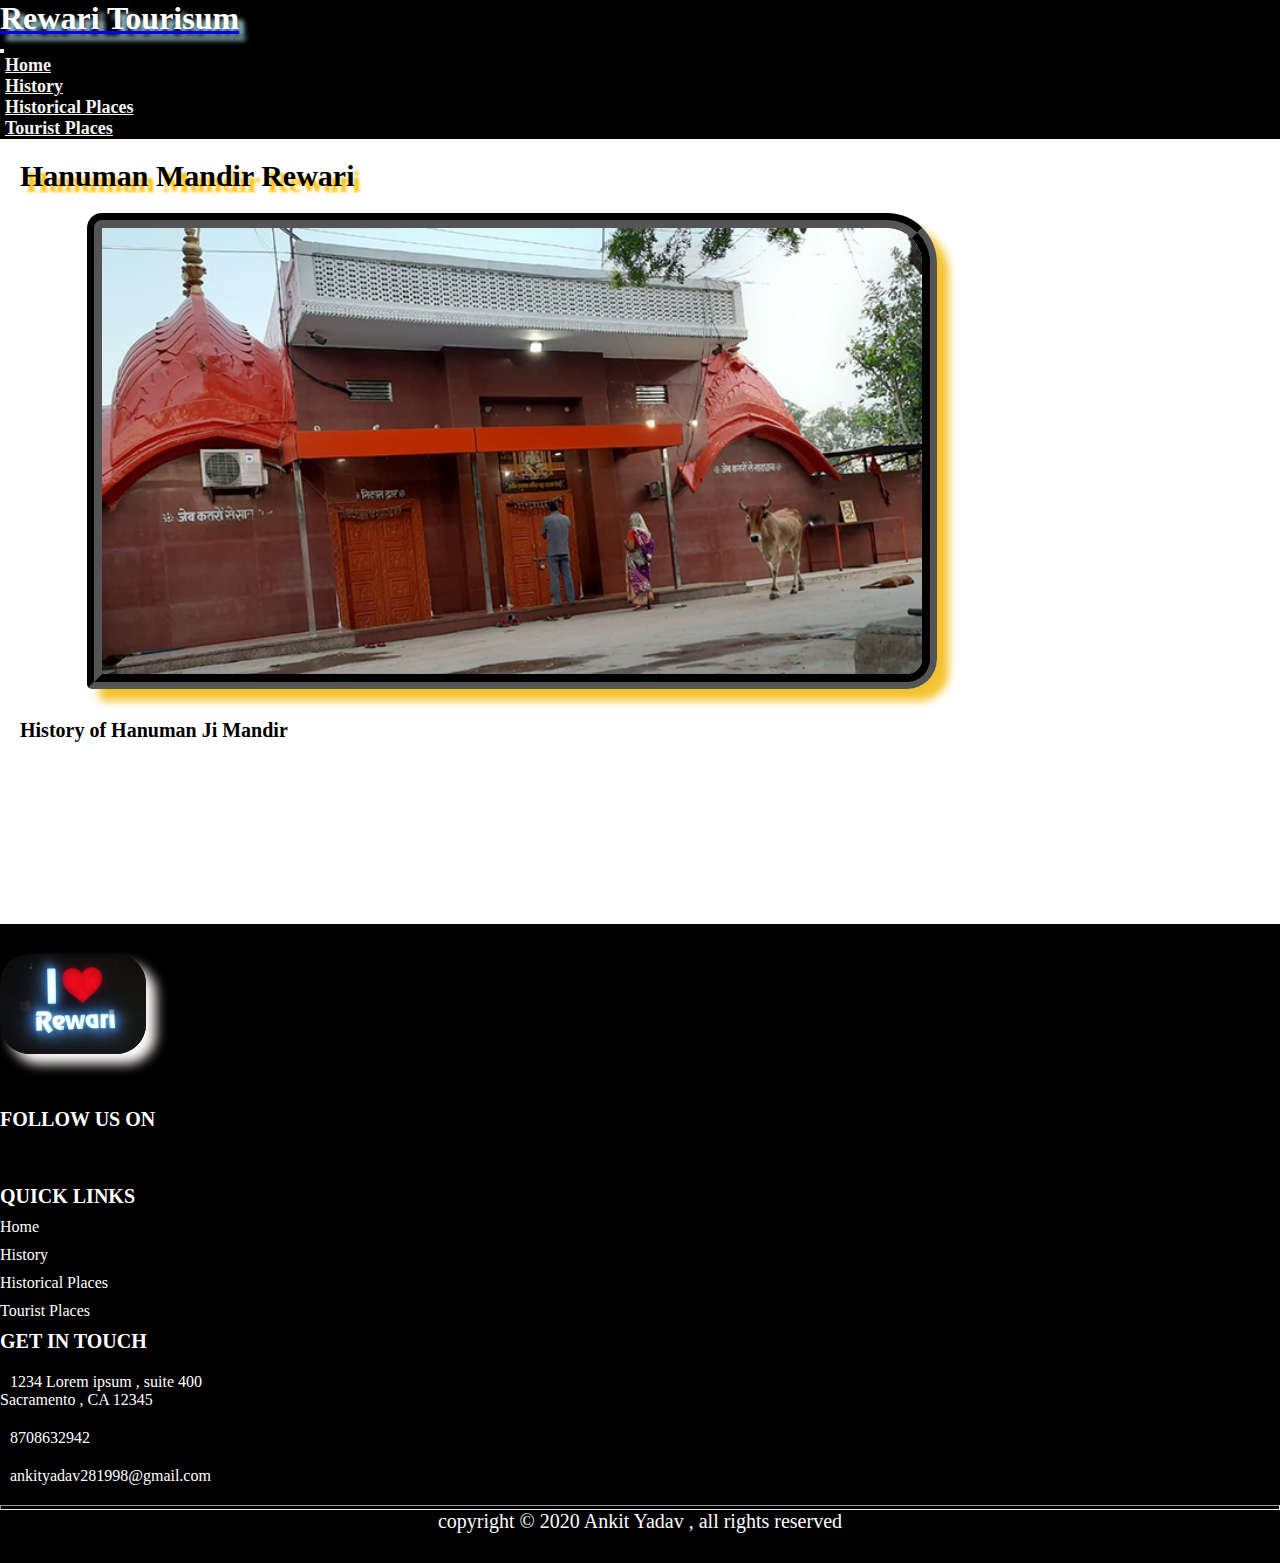
==== Hanuman-mandir .html @ 7a06b2b0 "first" ====
<!DOCTYPE html>
<html lang="en">

<head>
    <meta charset="UTF-8">
    <meta name="viewport" content="width=, initial-scale=1.0">
    <title>
        Hanuman Mandir Rewari
    </title>
    <link href="https://cdn.jsdelivr.net/npm/bootstrap@5.3.0-alpha3/dist/css/bootstrap.min.css" rel="stylesheet"
        integrity="sha384-KK94CHFLLe+nY2dmCWGMq91rCGa5gtU4mk92HdvYe+M/SXH301p5ILy+dN9+nJOZ" crossorigin="anonymous">
    <link rel="stylesheet" href="https://unpkg.com/aos@next/dist/aos.css" />
    <link rel="stylesheet" href="https://cdnjs.cloudflare.com/ajax/libs/font-awesome/6.4.0/css/all.min.css"
        integrity="sha512-iecdLmaskl7CVkqkXNQ/ZH/XLlvWZOJyj7Yy7tcenmpD1ypASozpmT/E0iPtmFIB46ZmdtAc9eNBvH0H/ZpiBw=="
        crossorigin="anonymous" referrerpolicy="no-referrer" />
    <link rel="stylesheet" href="https://cdnjs.cloudflare.com/ajax/libs/OwlCarousel2/2.3.4/assets/owl.carousel.min.css"
        integrity="sha512-tS3S5qG0BlhnQROyJXvNjeEM4UpMXHrQfTGmbQ1gKmelCxlSEBUaxhRBj/EFTzpbP4RVSrpEikbmdJobCvhE3g=="
        crossorigin="anonymous" referrerpolicy="no-referrer" />
    <link rel="stylesheet"
        href="https://cdnjs.cloudflare.com/ajax/libs/OwlCarousel2/2.3.4/assets/owl.theme.default.min.css"
        integrity="sha512-sMXtMNL1zRzolHYKEujM2AqCLUR9F2C4/05cdbxjjLSRvMQIciEPCQZo++nk7go3BtSuK9kfa/s+a4f4i5pLkw=="
        crossorigin="anonymous" referrerpolicy="no-referrer" />
    <link rel="stylesheet" href="css/style.css">

</head>

<body>
    <nav class="navbar sticky-top navbar-expand-lg float">
        <div class="container-fluid">
            <a class="navbar-brand " href="#">
                <h1>Rewari Tourisum</h1>
            </a>
            <button class="navbar-toggler" type="button" data-bs-toggle="collapse" data-bs-target="#navbarNav"
                aria-controls="navbarNav" aria-expanded="false" aria-label="Toggle navigation">
                <span class="navbar-toggler-icon"></span>
            </button>
            <div class="collapse navbar-collapse justify-content-end" id="navbarNav">
                <ul class="navbar-nav ">
                    <li class="nav-item mx-3">
                        <a class="nav-link my-1" href="index.html">Home</a>
                    </li>
                    <li class="nav-item mx-3">
                        <a class="nav-link my-1" href="History OfRewari.html">History</a>
                    </li>

                    <li class="nav-item mx-3">
                        <a class="nav-link my-1" href="Historical Places.html">Historical Places </a>
                    </li>
                    <li class="nav-item mx-3">
                        <a class="nav-link my-1" href="Tourist_Places.html">Tourist Places</a>
                    </li>



                </ul>
            </div>
        </div>
    </nav>
    <div class="container-fluid Hanumam_mandir_History_box my-3">
        <p class="text-center" style="font-weight: 700; text-shadow: #ffbf00  6px 6px 3px;font-size:30px; font-weight:800 ;">Hanuman Mandir Rewari </p>
        <div class="container image-box">
            <img src="images/rew/hanuman-mandir-bada-talab.jpg" alt="" class="Hanuman_ji_image">
        </div>
        <div class="container History_Section_Hanumanji">
            <p class="History-para-hanumanji-heading">History of Hanuman Ji  Mandir</p>
            <p class="Hanuman_mandir_Paragraph" data-aos="flip-down" data-aos-duration="2000" data-aos-delay="50">
                It is believed that a devotee of Pawanputra Hanuman was carrying the idol of Hanuman from
                Rajasthan to Delhi in a bullock cart. When that devotee reached the fast lake of Rewari, when he started leaving after resting, the
                bullock cart did not even budge. He beat the bullocks a lot but the bull did not even move, then that devotee knowing Hanuman's
                wish and installed the idol here.Since then till today this idol of Ram devotee Hanuman has remained the center of faith. Due to
                the continuous flow of Triveni of reverence, faith and belief, today a beautiful temple stands in place of the idol installed
                under the bar. From the establishment of the idol till date, the Mahant family has been looking after this temple. The priest of the
                temple, Pandit Narendra Sharma explains that there are two idols of Hanuman in this temple. If a ball-kunja offered by a devotee remains on the thumb of
                the smaller idol, then it is understood that Bajrangi definitely crosses its boat. Apart from this, vermilion is also
                offered. It is believed that Baba does not let him go empty handed if he makes a vow by offering Bundi's prasad and shells and bows etc. to the
                idol of Hanuman. Therefore, every Tuesday, devotees from far and wide come and offer prasad and flag to the Hanuman temple located on the big pond.
            </p>
        </div>

    </div>
    <div class="container-fluid footer-section">
        <div class="container footer">
            <div class="row">
                <div class="col-sm-6 col-lg-4 col-12 my-3">
                    <img src="images/rew/Rewari.jpg" alt="footer-logo" class="img-fluid"
                        style=" width: 100; height: 100px; border-radius: 30px; box-shadow: snow 10px 10px  12px;">
                    <div class="social-media-icons">
                        <h4>FOLLOW US ON</h4>
                        <i class="fa-brands fa-instagram"></i>
                        <i class="fa-brands fa-linkedin"></i>


                    </div>
                </div>
                <div class="col-sm-6 col-lg-4 col-12 my-3 quick-link">
                    <h4>QUICK LINKS</h4>
                    <ul>
                        <li><a href="index.html">Home</a></li>
                        <li><a href="History OfRewari.html">History </a></li>
                        <li><a href="Historical Places.html">Historical Places</a></li>
                        <li><a href="Tourist_Places.html">Tourist Places</a></li>
                    </ul>
                </div>
                <div class="col-sm-6 col-lg-4 col-12  my-3 get-in-touch">
                    <h4>GET IN TOUCH</h4>
                    <ul>
                        <li>
                            <i class="fa-solid  fa-globe"></i>
                            1234 Lorem ipsum , suite 400<br>
                            Sacramento , CA 12345
                        </li>
                        <li>
                            <i class="fa-sharp fa-solid fa-phone"></i>
                            8708632942
                        </li>
                        <li>
                            <i class="fa-regular fa-envelope-circle-check"></i>
                            ankityadav281998@gmail.com
                        </li>
                    </ul>
                </div>

            </div>
            <div class="footer-bottom">
                <hr class="hr-footer">
                <p class="footer-paragraph">
                    copyright &copy; 2020 Ankit Yadav , all rights reserved
                </p>

            </div>

        </div>

    </div>
    <script src="https://cdnjs.cloudflare.com/ajax/libs/jquery/3.6.4/jquery.min.js"
        integrity="sha512-pumBsjNRGGqkPzKHndZMaAG+bir374sORyzM3uulLV14lN5LyykqNk8eEeUlUkB3U0M4FApyaHraT65ihJhDpQ=="
        crossorigin="anonymous" referrerpolicy="no-referrer"></script>
    <script src="https://cdnjs.cloudflare.com/ajax/libs/OwlCarousel2/2.3.4/owl.carousel.min.js"
        integrity="sha512-bPs7Ae6pVvhOSiIcyUClR7/q2OAsRiovw4vAkX+zJbw3ShAeeqezq50RIIcIURq7Oa20rW2n2q+fyXBNcU9lrw=="
        crossorigin="anonymous" referrerpolicy="no-referrer"></script>
    <script src="https://cdn.jsdelivr.net/npm/@popperjs/core@2.11.7/dist/umd/popper.min.js"
        integrity="sha384-zYPOMqeu1DAVkHiLqWBUTcbYfZ8osu1Nd6Z89ify25QV9guujx43ITvfi12/QExE"
        crossorigin="anonymous"></script>
    <script src="https://cdn.jsdelivr.net/npm/bootstrap@5.3.0-alpha3/dist/js/bootstrap.min.js"
        integrity="sha384-Y4oOpwW3duJdCWv5ly8SCFYWqFDsfob/3GkgExXKV4idmbt98QcxXYs9UoXAB7BZ"
        crossorigin="anonymous"></script>
    <script src="https://unpkg.com/aos@next/dist/aos.js"></script>
    <script src="javascript/script.js"></script>
</body>

</html>
---- css/style.css ----
* {
    margin: 0;
    padding: 0;
    box-sizing: border-box;
    font-family:Cambria, Cochin, Georgia, Times, 'Times New Roman', serif;
}

.navbar{
     background-color:black;
}
a.nav-link {
    color:whitesmoke;
    font-size: 18px;
    align-items: center;
    width: max-content;
    text-align: center;
    border-radius: 3px;
    cursor: pointer;
    font-weight: 600;
    padding: 5px;
}
a.nav-link:hover{
    transition: 2s;
    background-color: rgb(255, 255, 0);
}

.navbar-toggler-icon{
       background-color: white;
       border-radius: 5px;
}

/* .about_Ap{
    margin-top:10px;
    font-size: 23px;
} */
.about_paragrpah{
       font-size: 16px;
       text-align: justify;
       width: 80%;
       margin: 0 auto;
       padding-bottom:10px ;
}
.About-Section-Heading{
       font-size: 20px;
       font-weight: 700;
       text-align: center;
}
@media  screen and (max-width:750px) {
      .about_paragrpah{
             width: 100%;
      }
}
.banner img{
     width: 100vw;
     height: auto;
     border-radius: 10px;
}
.navbar-brand h1 {
      color: rgb(255, 255, 255);
      justify-content: center;
      align-items: center;
      text-shadow: 6px 6px 5px rgb(189, 241, 255);

}
.History-Section{
    width: 100%;
    overflow-x: hidden;
}
.History-Section h2{
      text-align: center; margin-top: 10px;font-weight: 500;
}

.History-Section .Hisrtory-headings{
     font-size: 20px;
     font-weight: 700;
}
.History_paragraph-section{
       font-size: 16px;
       font-weight: 400;
       margin-top: 5px;
       text-align: justify;
      
}
.HistoricalPlaces{
       width: 100%;
       height: auto;
       overflow-x: hidden;
}
/* Hanuman Mandir History Style Section start */
.Hanumam_mandir_History_box{
       width: 80%;
       height: auto;
       padding: 20px;
}
.image-box{
    width: 100%;   
    height: auto;
    display: flex;
    justify-content: center;
    align-items: center;
    padding:20px
}
.Hanuman_ji_image{
       width: 90%;
       height: auto;
       border-radius: 15px 50px 30px 5px ;
       border-style:groove;
      border-width: 15px;
      border-color: black;
      box-shadow: #F4C430 12px 12px 8px; 
}
.History-para-hanumanji-heading{
       font-size: 20px;
       font-weight: 600;
       margin-top: 10px;
}
.Hanuman_mandir_Paragraph{
       font-size: 16px;
       font-weight: 500;
       
}
/* Hanuman Mandir History Style Section End */
.wrapper {
      position: relative;
}

.wrapper .owl-nav {
      color: #fff !important;
}

.wrapper .owl-prev,
.wrapper .owl-next {
      position: absolute;
      top: 32%;
      font-size: 5rem;
      background-color: #ffffff !important;
      width: 50px;
      height: 40px;
      border-radius: 10% !important;
      font-weight: bold;
}

.owl-prev {
      left: -20px;
}

.owl-next {
      right: -20px;
}
.owl-carousel .owl-nav button.owl-prev{
       font-size: 28px;
       font-weight: bolder;
       color: rgb(0, 0, 0);
}
.owl-carousel .owl-nav button.owl-next{
       font-size: 28px;
       font-weight: bolder;
       color: rgb(0, 0, 0);
}

.item .card img {
      width: 100%;
      height: 100%;
     
}

.item .card {
      display: flex;
      flex-direction: col;
      align-items: center;
      justify-content: center;
      padding: 10px;
      width: 100%;
      height: 250px;
      background-color: black transparent;
}

.slider-card-text p {
      text-align: center;
      font-size: 16px;
      font-weight: 500;

}

.slider-card-text h4 {
      text-align: center;
      color: #08215e;
}

.Hist_places_Img{
       border-radius: 25px;
       border-style: groove ;
       border-width: 10px;
       border-color:floralwhite;
}
.TPBox{
       height: 100%;
       border-style: groove;
       border-width: 5px;
       border-radius: 15px;
      padding: 0px;
      position: relative;
}
.TPBox img{
      border-radius: 15px;
      
}
.Name_of_places{
       position: absolute;
       top: 85%;
       left: 50%;
       width: 100%;
       display: flex;
       align-items: center;
       justify-content: center;
       transform: translate(-50%, -50%);
      color: #ffffff ;
      background-color: blaCK;
      opacity: 0.7;
}
.Name_of_places p{
      font-size: 16px;
      font-weight: 600;
}
.footer-section {
      width: 100%;
      min-height: 200px;
      background-color: #000000;
      padding: 30px 0px;
}

.footer {
      width: 100%;
}

.social-media-icons {
      margin-top: 50px;
}

.social-media-icons h4 {
      color: #fff;
      font-size: 20px;
      margin-bottom: 20px;

}

.social-media-icons i {
      font-size: 30px;
      color: #fff;
      margin: 0 10px;
}

.quick-link h4 {
      font-size: 20px;
      color: #ffffff;

}

.quick-link ul {
      list-style: none;
}

.quick-link ul li a {
      text-decoration: none;
      cursor: pointer;
      color: #ffffff;
      font-size: 16px;
}

.quick-link ul li {
      margin: 10px 0px;
}

.get-in-touch h4 {
      font-size: 20px;
      color: #fff;
}

.get-in-touch ul {
      list-style: none;
}

.get-in-touch ul li {
      margin: 20px 0px;
      color: #fff;
      font-size: 16px;
      text-align: justify;
}

.get-in-touch ul li i {
      font-size: 16px;
      margin-right: 10px;
}

.footer-bottom .hr-footer {
      width: 100%;
      height: 5px;
      color: #ffffff;
}

.footer-bottom .footer-paragraph {
      color: #ffffff;
      font-size: 20px;
      text-align: center;
}
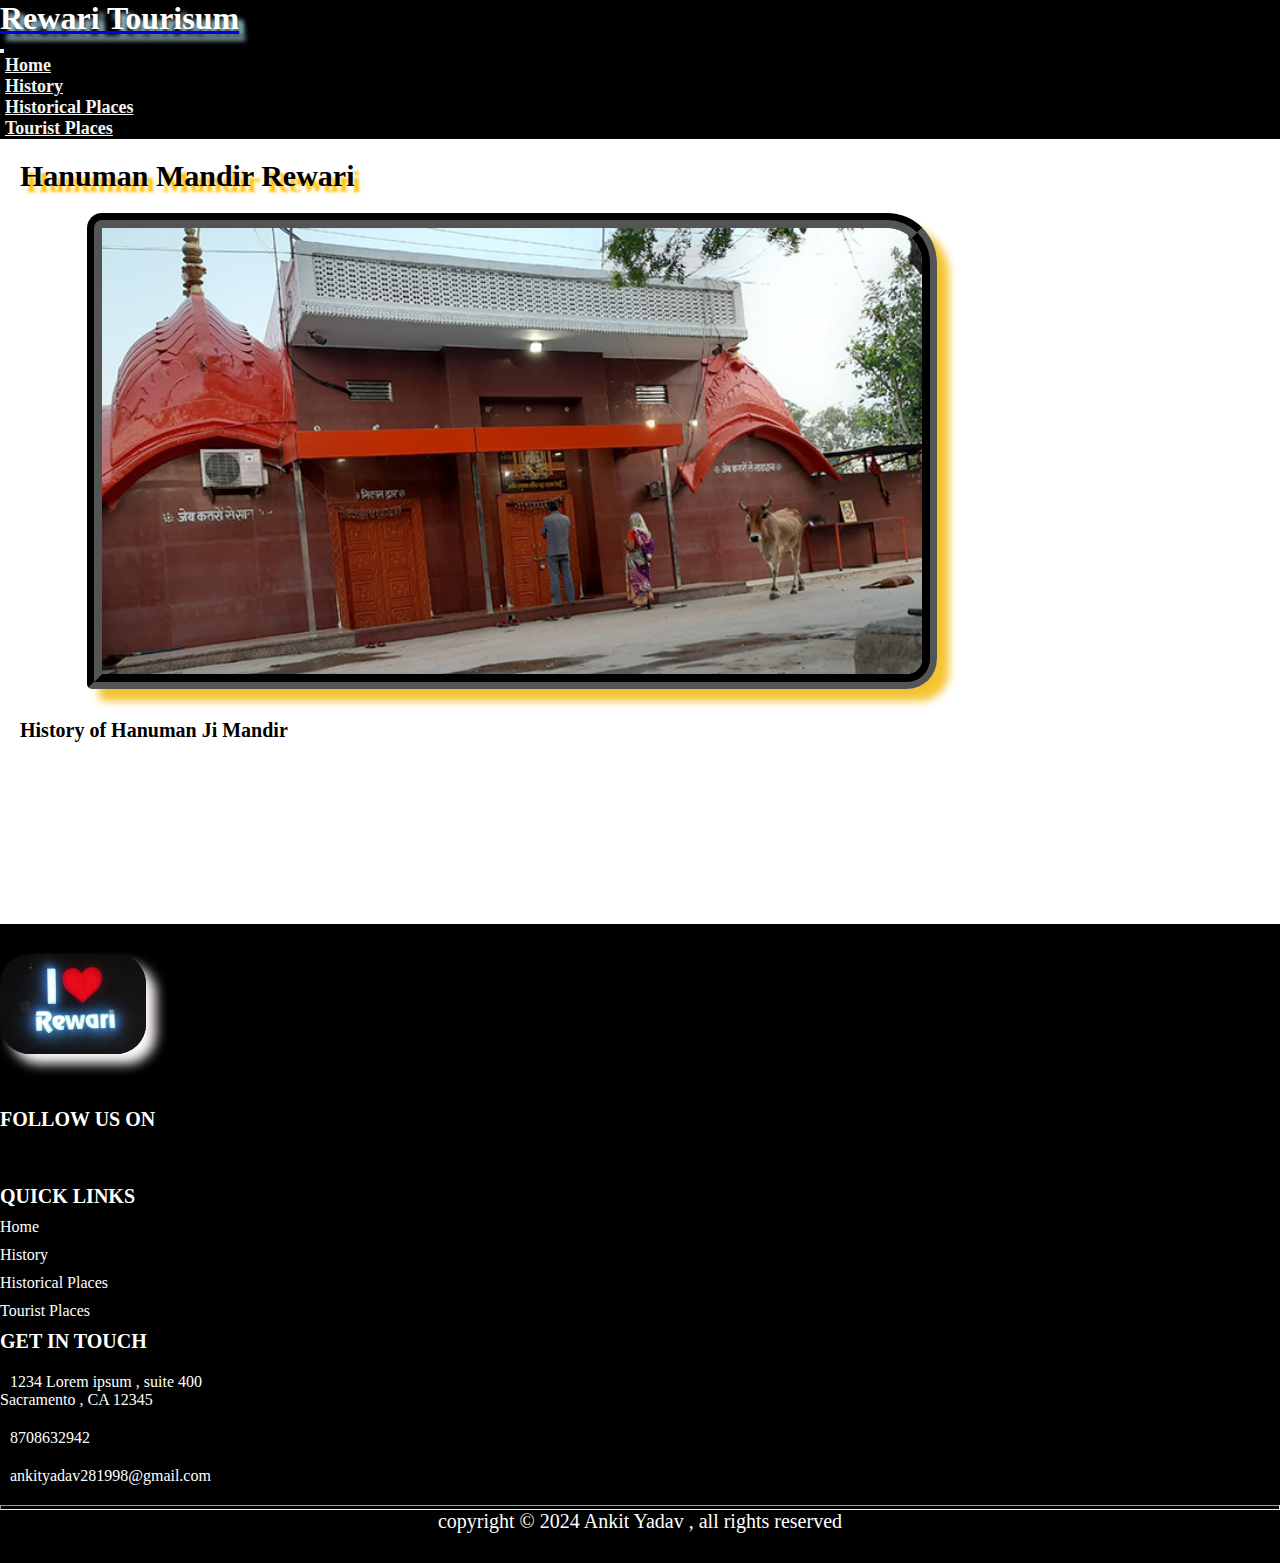
==== commit 8a70713b: "new commit" ====
--- a/Hanuman-mandir .html
+++ b/Hanuman-mandir .html
@@ -124,7 +124,7 @@
             <div class="footer-bottom">
                 <hr class="hr-footer">
                 <p class="footer-paragraph">
-                    copyright &copy; 2020 Ankit Yadav , all rights reserved
+                    copyright &copy; 2024 Ankit Yadav , all rights reserved
                 </p>
 
             </div>
--- a/css/style.css
+++ b/css/style.css
@@ -1,60 +1,68 @@
 * {
-    margin: 0;
-    padding: 0;
-    box-sizing: border-box;
-    font-family:Cambria, Cochin, Georgia, Times, 'Times New Roman', serif;
-}
-
-.navbar{
-     background-color:black;
-}
+      margin: 0;
+      padding: 0;
+      box-sizing: border-box;
+      font-family: Cambria, Cochin, Georgia, Times, 'Times New Roman', serif;
+}
+
+
+
+.navbar {
+      background-color: black;
+}
+
 a.nav-link {
-    color:whitesmoke;
-    font-size: 18px;
-    align-items: center;
-    width: max-content;
-    text-align: center;
-    border-radius: 3px;
-    cursor: pointer;
-    font-weight: 600;
-    padding: 5px;
-}
-a.nav-link:hover{
-    transition: 2s;
-    background-color: rgb(255, 255, 0);
-}
-
-.navbar-toggler-icon{
-       background-color: white;
-       border-radius: 5px;
+      color: whitesmoke;
+      font-size: 18px;
+      align-items: center;
+      width: max-content;
+      text-align: center;
+      border-radius: 3px;
+      cursor: pointer;
+      font-weight: 600;
+      padding: 5px;
+}
+
+a.nav-link:hover {
+      transition: 2s;
+      background-color: rgb(255, 255, 0);
+}
+
+.navbar-toggler-icon {
+      background-color: white;
+      border-radius: 5px;
 }
 
 /* .about_Ap{
     margin-top:10px;
     font-size: 23px;
 } */
-.about_paragrpah{
-       font-size: 16px;
-       text-align: justify;
-       width: 80%;
-       margin: 0 auto;
-       padding-bottom:10px ;
-}
-.About-Section-Heading{
-       font-size: 20px;
-       font-weight: 700;
-       text-align: center;
-}
-@media  screen and (max-width:750px) {
-      .about_paragrpah{
-             width: 100%;
+.about_paragrpah {
+      font-size: 16px;
+      text-align: justify;
+      width: 80%;
+      margin: 0 auto;
+      padding-bottom: 10px;
+}
+
+.About-Section-Heading {
+      font-size: 20px;
+      font-weight: 700;
+      text-align: center;
+}
+
+@media screen and (max-width:750px) {
+      .about_paragrpah {
+            width: 100%;
       }
 }
-.banner img{
-     width: 100vw;
-     height: auto;
-     border-radius: 10px;
-}
+
+.banner img {
+      width: 100vw;
+      height: auto;
+      border-radius: 10px;
+}
+
 .navbar-brand h1 {
       color: rgb(255, 255, 255);
       justify-content: center;
@@ -62,63 +70,75 @@
       text-shadow: 6px 6px 5px rgb(189, 241, 255);
 
 }
-.History-Section{
-    width: 100%;
-    overflow-x: hidden;
-}
-.History-Section h2{
-      text-align: center; margin-top: 10px;font-weight: 500;
-}
-
-.History-Section .Hisrtory-headings{
-     font-size: 20px;
-     font-weight: 700;
-}
-.History_paragraph-section{
-       font-size: 16px;
-       font-weight: 400;
-       margin-top: 5px;
-       text-align: justify;
-      
-}
-.HistoricalPlaces{
-       width: 100%;
-       height: auto;
-       overflow-x: hidden;
-}
+
+.History-Section {
+      width: 100%;
+      overflow-x: hidden;
+}
+
+.History-Section h2 {
+      text-align: center;
+      margin-top: 10px;
+      font-weight: 500;
+}
+
+.History-Section .Hisrtory-headings {
+      font-size: 20px;
+      font-weight: 700;
+}
+
+.History_paragraph-section {
+      font-size: 16px;
+      font-weight: 400;
+      margin-top: 5px;
+      text-align: justify;
+
+}
+
+.HistoricalPlaces {
+      width: 100%;
+      height: auto;
+      overflow-x: hidden;
+}
+
 /* Hanuman Mandir History Style Section start */
-.Hanumam_mandir_History_box{
-       width: 80%;
-       height: auto;
-       padding: 20px;
-}
-.image-box{
-    width: 100%;   
-    height: auto;
-    display: flex;
-    justify-content: center;
-    align-items: center;
-    padding:20px
-}
-.Hanuman_ji_image{
-       width: 90%;
-       height: auto;
-       border-radius: 15px 50px 30px 5px ;
-       border-style:groove;
+.Hanumam_mandir_History_box {
+      width: 80%;
+      height: auto;
+      padding: 20px;
+}
+
+.image-box {
+      width: 100%;
+      height: auto;
+      display: flex;
+      justify-content: center;
+      align-items: center;
+      padding: 20px
+}
+
+.Hanuman_ji_image {
+      width: 90%;
+      height: auto;
+      border-radius: 15px 50px 30px 5px;
+      border-style: groove;
       border-width: 15px;
       border-color: black;
-      box-shadow: #F4C430 12px 12px 8px; 
-}
-.History-para-hanumanji-heading{
-       font-size: 20px;
-       font-weight: 600;
-       margin-top: 10px;
-}
-.Hanuman_mandir_Paragraph{
-       font-size: 16px;
-       font-weight: 500;
-       
-}
+      box-shadow: #F4C430 12px 12px 8px;
+}
+
+.History-para-hanumanji-heading {
+      font-size: 20px;
+      font-weight: 600;
+      margin-top: 10px;
+}
+
+.Hanuman_mandir_Paragraph {
+      font-size: 16px;
+      font-weight: 500;
+
+}
+
 /* Hanuman Mandir History Style Section End */
 .wrapper {
       position: relative;
@@ -128,40 +148,50 @@
       color: #fff !important;
 }
 
-.wrapper .owl-prev,
+/* .wrapper .owl-prev,
 .wrapper .owl-next {
-      position: absolute;
-      top: 32%;
+     
       font-size: 5rem;
       background-color: #ffffff !important;
       width: 50px;
       height: 40px;
       border-radius: 10% !important;
       font-weight: bold;
-}
-
-.owl-prev {
+     
+} */
+
+/* .owl-prev {
       left: -20px;
 }
 
 .owl-next {
       right: -20px;
-}
-.owl-carousel .owl-nav button.owl-prev{
-       font-size: 28px;
-       font-weight: bolder;
-       color: rgb(0, 0, 0);
-}
-.owl-carousel .owl-nav button.owl-next{
-       font-size: 28px;
-       font-weight: bolder;
-       color: rgb(0, 0, 0);
+} */
+.owl-carousel .owl-nav button.owl-prev {
+      font-size: 20px;
+      width: 30px;
+      height: auto;
+      font-weight: bolder;
+      color: rgb(0, 0, 0);
+      background-color: #F4C430 !important;
+      border-radius: 50%;
+}
+
+.owl-carousel .owl-nav button.owl-next {
+      font-size: 20px;
+      width: 30px;
+      height: auto;
+      font-weight: bolder;
+      color: rgb(0, 0, 0);
+      background-color: #F4C430 !important;
+      border-radius: 50%;
 }
 
 .item .card img {
       width: 100%;
       height: 100%;
-     
+      border-radius: 30px;
+
 }
 
 .item .card {
@@ -172,7 +202,8 @@
       padding: 10px;
       width: 100%;
       height: 250px;
-      background-color: black transparent;
+      border-radius:  30px;
+      background-color: transparent;
 }
 
 .slider-card-text p {
@@ -187,41 +218,48 @@
       color: #08215e;
 }
 
-.Hist_places_Img{
-       border-radius: 25px;
-       border-style: groove ;
-       border-width: 10px;
-       border-color:floralwhite;
-}
-.TPBox{
-       height: 100%;
-       border-style: groove;
-       border-width: 5px;
-       border-radius: 15px;
+.Hist_places_Img {
+      border-radius: 25px;
+      border-style: groove;
+      border-width: 10px;
+      border-color: floralwhite;
+}
+
+.TPBox {
+      height: 100%;
+      border-style: groove;
+      border-width: 5px;
+      border-radius: 15px;
       padding: 0px;
       position: relative;
-}
-.TPBox img{
-      border-radius: 15px;
-      
-}
-.Name_of_places{
-       position: absolute;
-       top: 85%;
-       left: 50%;
-       width: 100%;
-       display: flex;
-       align-items: center;
-       justify-content: center;
-       transform: translate(-50%, -50%);
-      color: #ffffff ;
+      border-radius: 20px 50px 30px 80px;
+}
+
+.TPBox img {
+      border-radius: 20px 50px 30px 80px;
+
+}
+
+.Name_of_places {
+      position: absolute;
+      top: 85%;
+      left: 50%;
+      width: 90%;
+      display: flex;
+      align-items: center;
+      justify-content: center;
+      transform: translate(-50%, -50%);
+      color: #ffffff;
       background-color: blaCK;
       opacity: 0.7;
-}
-.Name_of_places p{
+      border-radius: 20px 10px 30px 40px;
+}
+
+.Name_of_places p {
       font-size: 16px;
       font-weight: 600;
 }
+
 .footer-section {
       width: 100%;
       min-height: 200px;
@@ -302,6 +340,4 @@
       color: #ffffff;
       font-size: 20px;
       text-align: center;
-}
-
-
+}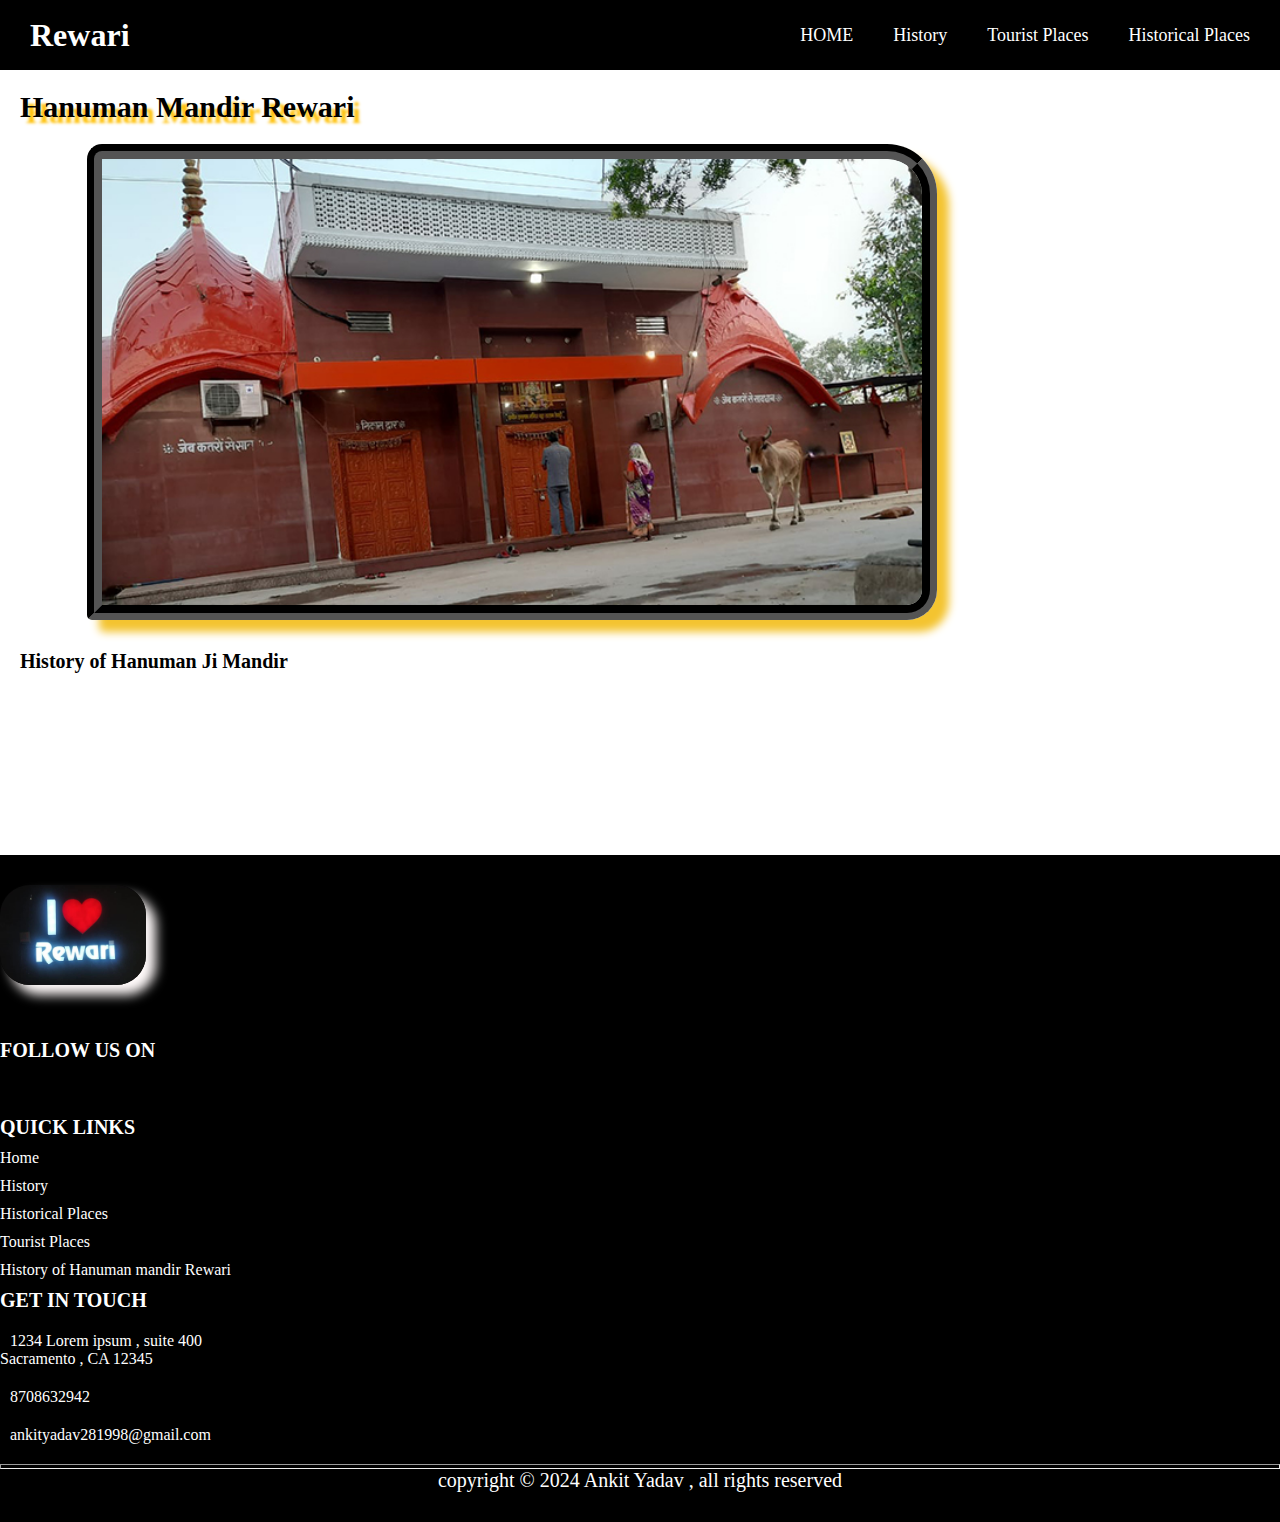
==== commit e6427933: "new commit" ====
--- a/Hanuman-mandir .html
+++ b/Hanuman-mandir .html
@@ -25,36 +25,32 @@
 </head>
 
 <body>
-    <nav class="navbar sticky-top navbar-expand-lg float">
-        <div class="container-fluid">
-            <a class="navbar-brand " href="#">
-                <h1>Rewari Tourisum</h1>
-            </a>
-            <button class="navbar-toggler" type="button" data-bs-toggle="collapse" data-bs-target="#navbarNav"
-                aria-controls="navbarNav" aria-expanded="false" aria-label="Toggle navigation">
-                <span class="navbar-toggler-icon"></span>
-            </button>
-            <div class="collapse navbar-collapse justify-content-end" id="navbarNav">
-                <ul class="navbar-nav ">
-                    <li class="nav-item mx-3">
-                        <a class="nav-link my-1" href="index.html">Home</a>
-                    </li>
-                    <li class="nav-item mx-3">
-                        <a class="nav-link my-1" href="History OfRewari.html">History</a>
-                    </li>
+    <nav class="navbar">
+        <div class="logo">
+            <h1>Rewari</h1>
+        </div>
+        <ul class="nav-menu">
+            <li class="nav-item">
+                <a href="index.html" class="nav-link">HOME</a>
+            </li>
+            <li class="nav-item">
+                <a href="History OfRewari.html" class="nav-link"> History</a>
+            </li>
+            <li class="nav-item">
+                <a href="Tourist_Places.html" class="nav-link"> Tourist Places </a>
+            </li>
+            <li class="nav-item">
+                <a href="Historical Places.html" class="nav-link">Historical Places</a>
+            </li>
 
-                    <li class="nav-item mx-3">
-                        <a class="nav-link my-1" href="Historical Places.html">Historical Places </a>
-                    </li>
-                    <li class="nav-item mx-3">
-                        <a class="nav-link my-1" href="Tourist_Places.html">Tourist Places</a>
-                    </li>
+        </ul>
+        <div class="hamburger">
+            <span class="bar"></span>
+            <span class="bar"></span>
+            <span class="bar"></span>
 
+        </div>
 
-
-                </ul>
-            </div>
-        </div>
     </nav>
     <div class="container-fluid Hanumam_mandir_History_box my-3">
         <p class="text-center" style="font-weight: 700; text-shadow: #ffbf00  6px 6px 3px;font-size:30px; font-weight:800 ;">Hanuman Mandir Rewari </p>
@@ -86,8 +82,12 @@
                         style=" width: 100; height: 100px; border-radius: 30px; box-shadow: snow 10px 10px  12px;">
                     <div class="social-media-icons">
                         <h4>FOLLOW US ON</h4>
-                        <i class="fa-brands fa-instagram"></i>
-                        <i class="fa-brands fa-linkedin"></i>
+                        <a href="https://www.instagram.com/ankityadav000678/" target="_blank"> 
+                            <i class="fa-brands fa-instagram"></i>
+                        </a>
+                        <a href="https://www.linkedin.com/in/ankit-yadav-6287591b8/" target="_blank">
+                            <i class="fa-brands fa-linkedin"></i>
+                        </a>>
 
 
                     </div>
@@ -99,6 +99,7 @@
                         <li><a href="History OfRewari.html">History </a></li>
                         <li><a href="Historical Places.html">Historical Places</a></li>
                         <li><a href="Tourist_Places.html">Tourist Places</a></li>
+                        <li><a href="Hanuman-mandir .html"> History of Hanuman mandir Rewari</a></li>
                     </ul>
                 </div>
                 <div class="col-sm-6 col-lg-4 col-12  my-3 get-in-touch">
--- a/css/style.css
+++ b/css/style.css
@@ -3,40 +3,134 @@
       padding: 0;
       box-sizing: border-box;
       font-family: Cambria, Cochin, Georgia, Times, 'Times New Roman', serif;
-}
-
-
+      list-style: none;
+      
+}
 
 .navbar {
-      background-color: black;
-}
-
-a.nav-link {
-      color: whitesmoke;
+      width: 100%;
+      min-height: 70px;
+      display: flex;
+      align-items: center;
+      justify-content: space-between;
+      padding-left: 30px;
+      padding-right: 30px;
+      background-color: #000000;
+
+}
+
+.logo h1{
+      color: #fff;
+      font-weight: 600;
+}
+
+
+
+.nav-menu {
+      display: flex;
+      align-items: center;
+      justify-content: center;
+      list-style: none;
+      gap: 40px;
+}
+
+.nav-link {
+      text-decoration: none;
+      color: rgb(255, 255, 255);
       font-size: 18px;
-      align-items: center;
-      width: max-content;
-      text-align: center;
-      border-radius: 3px;
+      font-weight: 400;
+}
+
+
+
+.hamburger {
+      display: none;
       cursor: pointer;
-      font-weight: 600;
-      padding: 5px;
-}
-
-a.nav-link:hover {
-      transition: 2s;
-      background-color: rgb(255, 255, 0);
-}
-
-.navbar-toggler-icon {
-      background-color: white;
-      border-radius: 5px;
-}
-
-/* .about_Ap{
-    margin-top:10px;
-    font-size: 23px;
-} */
+}
+
+.bar {
+      display: block;
+      width: 25px;
+      height: 3px;
+      margin: 5px auto;
+      -webkit-transition: all 0.3s ease-in-out;
+      transition: all 0.3s ease-in-out;
+      background-color: #ffffff;
+}
+
+@media(max-width:990px) {
+      .hamburger {
+            display: block;
+      }
+
+      .logo {
+            width: 200px;
+      }
+
+      .logo img {
+            width: 100%;
+      }
+
+      .hamburger.active .bar:nth-child(2) {
+            opacity: 0;
+      }
+
+      .hamburger.active .bar:nth-child(1) {
+
+            transform: translateY(8px) rotate(45deg);
+      }
+
+      .hamburger.active .bar:nth-child(3) {
+            transform: translateY(-8px) rotate(-45deg);
+      }
+
+      .nav-menu {
+            position: fixed;
+            left: -100%;
+            top: 70px;
+            gap: 0;
+            height: calc(100vh - 50px);
+            flex-direction: column;
+            background-color: rgb(3, 36, 93, 0.8);
+            width: 100%;
+            text-align: center;
+            transition: 1s;
+            transition-property: all ;
+            display: flex;
+            justify-content: center;
+            align-items: center baseline;
+            z-index: 9999;
+            border-radius:20px;
+      }
+
+      .nav-item {
+            padding: 20px 0px 20px 0px;
+            display: block;
+            width: 100%;
+            text-align: center;
+            height: max-content;
+
+      }
+
+      .nav-link:hover {
+            font-size: 20px;
+      }
+
+      .nav-link {
+            color: #fff;
+            font-size: 20px;
+      }
+
+      .nav-menu.active {
+            left: 0;
+      }
+
+      .nav-link button {
+            width: 200px;
+            height: 60px;
+            font-size: 20px;
+      }
+}
 .about_paragrpah {
       font-size: 16px;
       text-align: justify;
@@ -57,19 +151,19 @@
       }
 }
 
-.banner img {
+.banner a img {
       width: 100vw;
       height: auto;
       border-radius: 10px;
 }
 
-.navbar-brand h1 {
+/* .navbar-brand h1 {
       color: rgb(255, 255, 255);
       justify-content: center;
       align-items: center;
       text-shadow: 6px 6px 5px rgb(189, 241, 255);
 
-}
+} */
 
 .History-Section {
       width: 100%;
@@ -148,25 +242,7 @@
       color: #fff !important;
 }
 
-/* .wrapper .owl-prev,
-.wrapper .owl-next {
-     
-      font-size: 5rem;
-      background-color: #ffffff !important;
-      width: 50px;
-      height: 40px;
-      border-radius: 10% !important;
-      font-weight: bold;
-     
-} */
-
-/* .owl-prev {
-      left: -20px;
-}
-
-.owl-next {
-      right: -20px;
-} */
+
 .owl-carousel .owl-nav button.owl-prev {
       font-size: 20px;
       width: 30px;
@@ -190,19 +266,16 @@
 .item .card img {
       width: 100%;
       height: 100%;
-      border-radius: 30px;
-
 }
 
 .item .card {
       display: flex;
-      flex-direction: col;
+      flex-direction:column;
       align-items: center;
       justify-content: center;
       padding: 10px;
       width: 100%;
       height: 250px;
-      border-radius:  30px;
       background-color: transparent;
 }
 
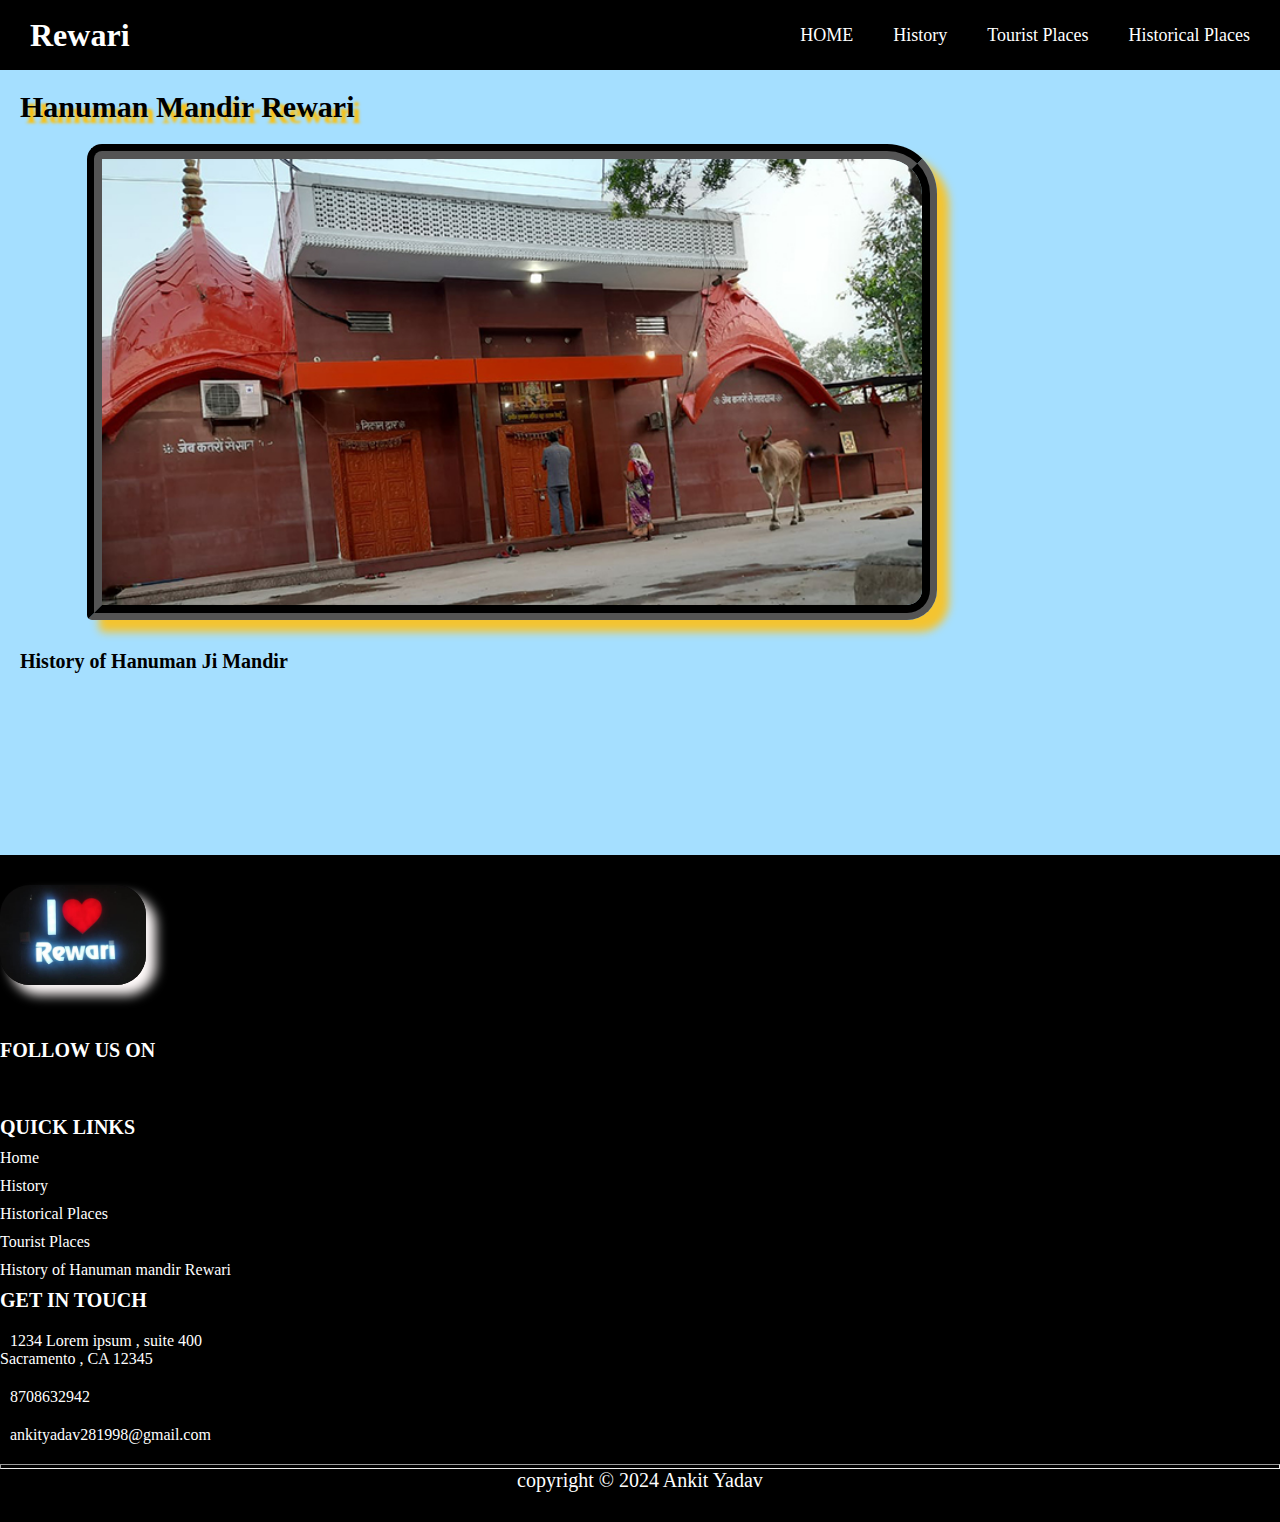
==== commit bef2d2aa: "new commit" ====
--- a/Hanuman-mandir .html
+++ b/Hanuman-mandir .html
@@ -125,7 +125,7 @@
             <div class="footer-bottom">
                 <hr class="hr-footer">
                 <p class="footer-paragraph">
-                    copyright &copy; 2024 Ankit Yadav , all rights reserved
+                    copyright &copy; 2024 Ankit Yadav 
                 </p>
 
             </div>
--- a/css/style.css
+++ b/css/style.css
@@ -4,7 +4,9 @@
       box-sizing: border-box;
       font-family: Cambria, Cochin, Georgia, Times, 'Times New Roman', serif;
       list-style: none;
-      
+}
+body{
+       background-color: #a5dfff;
 }
 
 .navbar {
@@ -62,15 +64,6 @@
       .hamburger {
             display: block;
       }
-
-      .logo {
-            width: 200px;
-      }
-
-      .logo img {
-            width: 100%;
-      }
-
       .hamburger.active .bar:nth-child(2) {
             opacity: 0;
       }
@@ -91,7 +84,7 @@
             gap: 0;
             height: calc(100vh - 50px);
             flex-direction: column;
-            background-color: rgb(3, 36, 93, 0.8);
+            background-color: rgb(0, 0, 0,0.7);
             width: 100%;
             text-align: center;
             transition: 1s;
@@ -100,7 +93,6 @@
             justify-content: center;
             align-items: center baseline;
             z-index: 9999;
-            border-radius:20px;
       }
 
       .nav-item {
@@ -117,7 +109,7 @@
       }
 
       .nav-link {
-            color: #fff;
+            color: #ffffff;
             font-size: 20px;
       }
 
@@ -244,25 +236,35 @@
 
 
 .owl-carousel .owl-nav button.owl-prev {
-      font-size: 20px;
-      width: 30px;
+      font-size: 30px;
+      width: 40px;
       height: auto;
       font-weight: bolder;
       color: rgb(0, 0, 0);
       background-color: #F4C430 !important;
-      border-radius: 50%;
+      border-radius: 20px;
 }
 
 .owl-carousel .owl-nav button.owl-next {
-      font-size: 20px;
-      width: 30px;
-      height: auto;
+      font-size: 30px;
+      width: 40px;
+      height: fit-content;
       font-weight: bolder;
       color: rgb(0, 0, 0);
+      border-radius: 20px;
       background-color: #F4C430 !important;
-      border-radius: 50%;
-}
-
+}
+.owl-carousel .owl-prev, .owl-carousel .owl-next{
+      position: absolute;
+      top: 35%;
+
+}
+.owl-next{
+       right: -20px;
+}
+.owl-prev{
+       left: -20px;
+}
 .item .card img {
       width: 100%;
       height: 100%;
@@ -276,7 +278,7 @@
       padding: 10px;
       width: 100%;
       height: 250px;
-      background-color: transparent;
+      background-color:;
 }
 
 .slider-card-text p {
@@ -368,7 +370,7 @@
 }
 
 .quick-link ul {
-      list-style: none;
+      list-style:disc;
 }
 
 .quick-link ul li a {
@@ -413,4 +415,10 @@
       color: #ffffff;
       font-size: 20px;
       text-align: center;
+}
+@media screen and (max-width:600px) {
+      .footer-paragraph{
+             font-size: 16px !important;
+      }
+      
 }